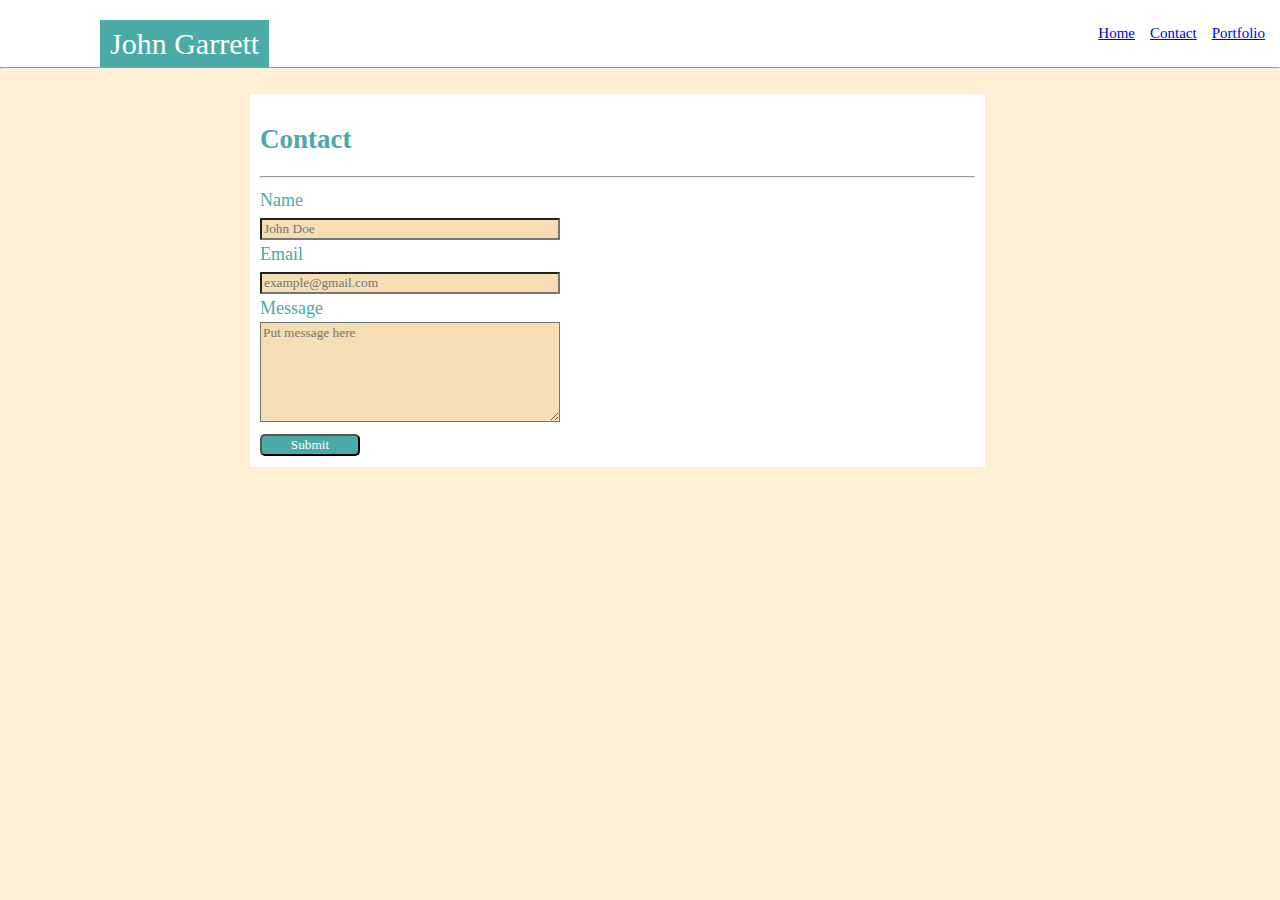
==== contact.html @ 51d5c867 "add about me" ====
<!DOCTYPE html>
<html lang="en-us">
    <head>
        <meta charset="UTF-8">  

        <!--my custom stylesheet-->
        <link rel="stylesheet" type="text/css" href="assets/css/style.css">

        <title>John Garrett's Portfolio</title>       
       
    </head>

    <body>        
        <header>
            <div class="box">John Garrett</div>              

                <!--Nav bar-->

            <a class="nav-link" href="portfolio.html">Portfolio<span class="sr-only"></span></a>
            <a class="nav-link" href="contact.html">Contact<span class="sr-only"></span></a>   
            <a class="nav-link" href="index.html">Home<span class="sr-only"></span></a>            
            <hr width="100%">
        </header>

        <!-- Contact From -->
        
        <div class="container">
            <section id="contactInfo">  
                <h2>Contact</h2>
                <hr width="100%"> 
                <form>
                    <label>Name</label><br><input type="text" id="name" placeholder="John Doe"><br>
                    <label>Email</label><br><input type="text" id="email" placeholder="example@gmail.com"><br>
                    <label>Message</label><br><textarea id="customMessage" placeholder="Put message here"></textarea><br>
                    <input type="button" id="btnSubmit" class="mybutton" value="Submit" onclick="">
                </form>       
                                  
            </section>  
        </div>  
        
    </body>
</html>
---- assets/css/style.css ----
/*
======================================
Custom Styles
======================================
*/

/*
======================================
Index page
======================================
*/

* {
    box-sizing: border-box;   
  }

body{
    padding: 0;
    margin: 0;
    font-family: Georgia, "Times New Roman", Times, serif; 
    color: #333;
    background: #FFEFD5;
    font-size: 18px;
    line-height: 150%;
}

header{    
    padding-top: 20px;
    margin: 0;
    margin-bottom: 20px;
    font-size: 30px;
    background-color: white;
    text-align: left;
}

.nav-link {       
    float: right;       
    margin-right: 15px;    
    font-size: 15px;
}
.nav-link:hover{
    color: red;
}

.box{
    background: #4aaaa5;  
    color: white;  
    max-width: 250px;  
    margin-left: 100px;  
    padding: 10px;
    float: left;
}

.container{   
    width: 1050px;    
    height: 100%;
}

#bioInfo,
#bioImage {
  float: left;
  background-color: white;
  padding: 10px;
}

#bioInfo {
  width: 70%;  
  margin: 25px auto 100px 250px;
}

#bioImage {
  width: 200px;
  height: 200px;
  margin: 10px;  
}

footer {
    padding: 10px;
    clear: both;
    margin-top: 20px;   
    text-align: center;
    font-size: smaller;
    background: grey;
    border-top: 8px solid #4aaaa5;
  }

/*
======================================
Contact Page
======================================
*/

#contactInfo{
    color: #4aaaa5;
    width: 70%;  
    margin: 25px auto 100px 250px;
    background-color: white;
    padding: 10px;
}

label{
    width: 200px;
    display: inline-block;
    font-family: Georgia, "Times New Roman", Times, serif;
}

input{
    width: 300px;
    font-family: Georgia, "Times New Roman", Times, serif;
    background-color: wheat;
}

textarea{
    width: 300px;
    height: 100px;
    font-family: Georgia, "Times New Roman", Times, serif;
    background-color: wheat;
}

textarea:focus, input:focus  {
    background-color: white;
}

.mybutton{
    color: #fff;
    background-color: #4aaaa5;
    border-radius: 5px;
    width: 100px;    
    cursor: pointer;
}

.mybutton:hover{
    background-color: #b200ff;
    box-shadow: 0 8px 16px 0 rgba(0,0,0,0.2), 0 6px 20px 0 rgba(0,0,0,0.19);
}

/*
======================================
Portfolio Page
======================================
*/

#portfo{
    color: #4aaaa5;
    width: 70%;      
    margin: 25px auto 100px 250px;
    background-color: white;
    padding: 10px;   
    overflow:visible;    
    overflow-y: hidden; 
}

img{
    width: 200px;
    height: 200px;    
    margin: 20px;
}

#hangman{
    border: 1px solid black;
}

.parent-div {
    position: relative;
    float: left;
}

.childBox{
    position: absolute;    
    background-color: #4aaaa5;
    color: white;
    padding: 0;    
    z-index: 1;
    left: 20px;
    top: 157px;
    right: 20px;
    text-align: center;
    
}
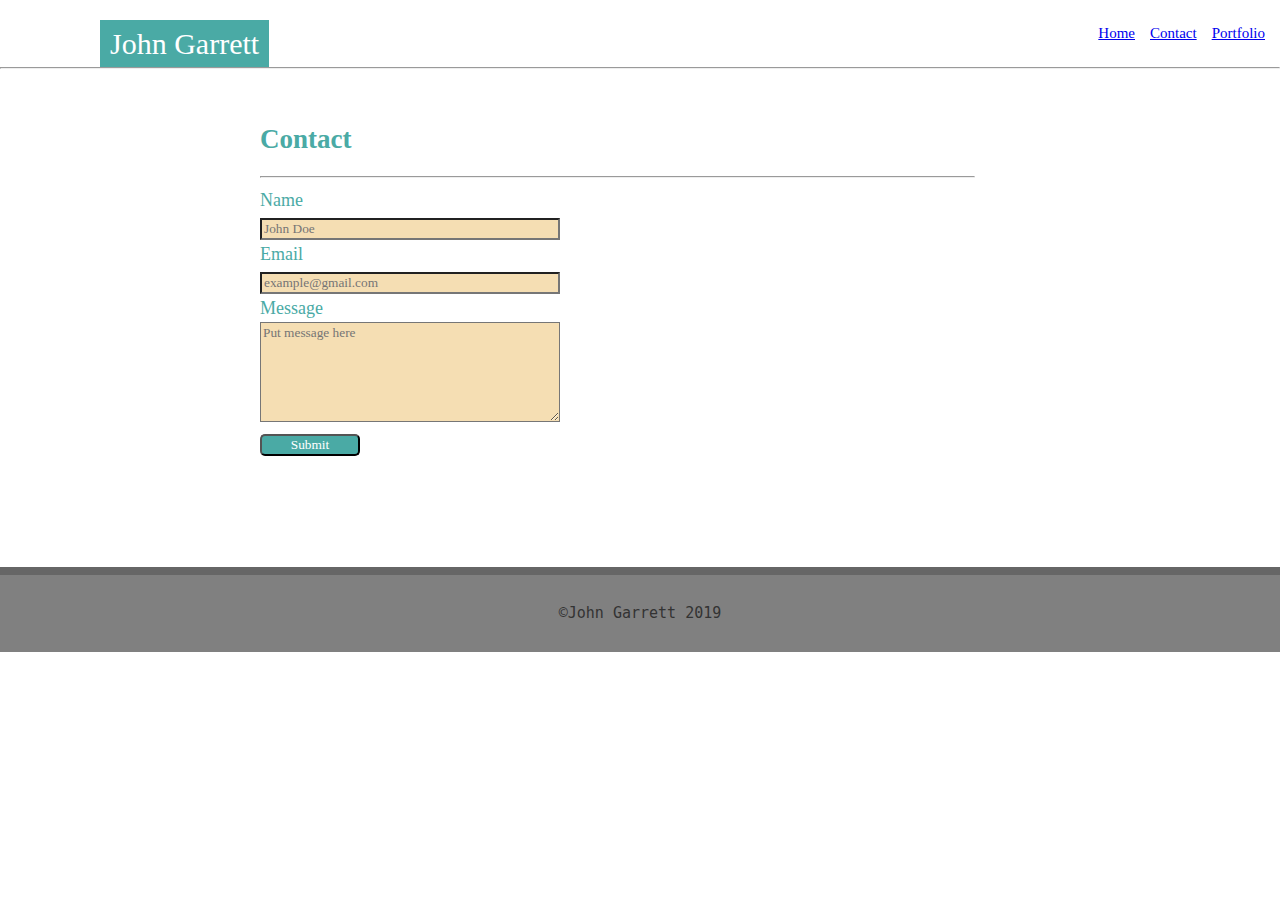
==== commit 3f1f9c61: "added some comments" ====
--- a/contact.html
+++ b/contact.html
@@ -37,6 +37,10 @@
                                   
             </section>  
         </div>  
-        
+        <footer class="footer">           
+            <p><code>&copy;John Garrett 2019</code></p>
+        </footer>
     </body>
-</html>+</html>
+
+<!-- Still need to add image links, and to buttons for when a user hovers their cursor over them.-->--- a/assets/css/style.css
+++ b/assets/css/style.css
@@ -19,9 +19,10 @@
     margin: 0;
     font-family: Georgia, "Times New Roman", Times, serif; 
     color: #333;
-    background: #FFEFD5;
+    background: url(https://s3-us-west-2.amazonaws.com/s.cdpn.io/652/confectionary.png);
     font-size: 18px;
     line-height: 150%;
+    
 }
 
 header{    
@@ -29,7 +30,7 @@
     margin: 0;
     margin-bottom: 20px;
     font-size: 30px;
-    background-color: white;
+    background-color: ffffff;
     text-align: left;
 }
 
@@ -81,7 +82,7 @@
     text-align: center;
     font-size: smaller;
     background: grey;
-    border-top: 8px solid #4aaaa5;
+    border-top: 8px solid #666666;
   }
 
 /*
@@ -94,7 +95,7 @@
     color: #4aaaa5;
     width: 70%;  
     margin: 25px auto 100px 250px;
-    background-color: white;
+    background: url(https://s3-us-west-2.amazonaws.com/s.cdpn.io/652/confectionary.png);
     padding: 10px;
 }
 
@@ -144,7 +145,7 @@
     color: #4aaaa5;
     width: 70%;      
     margin: 25px auto 100px 250px;
-    background-color: white;
+    background: url(https://s3-us-west-2.amazonaws.com/s.cdpn.io/652/confectionary.png);
     padding: 10px;   
     overflow:visible;    
     overflow-y: hidden; 
@@ -176,4 +177,6 @@
     right: 20px;
     text-align: center;
     
-}+}
+
+/* <!-- Still need to add image links, and to buttons for when a user hovers their cursor over them.--> */
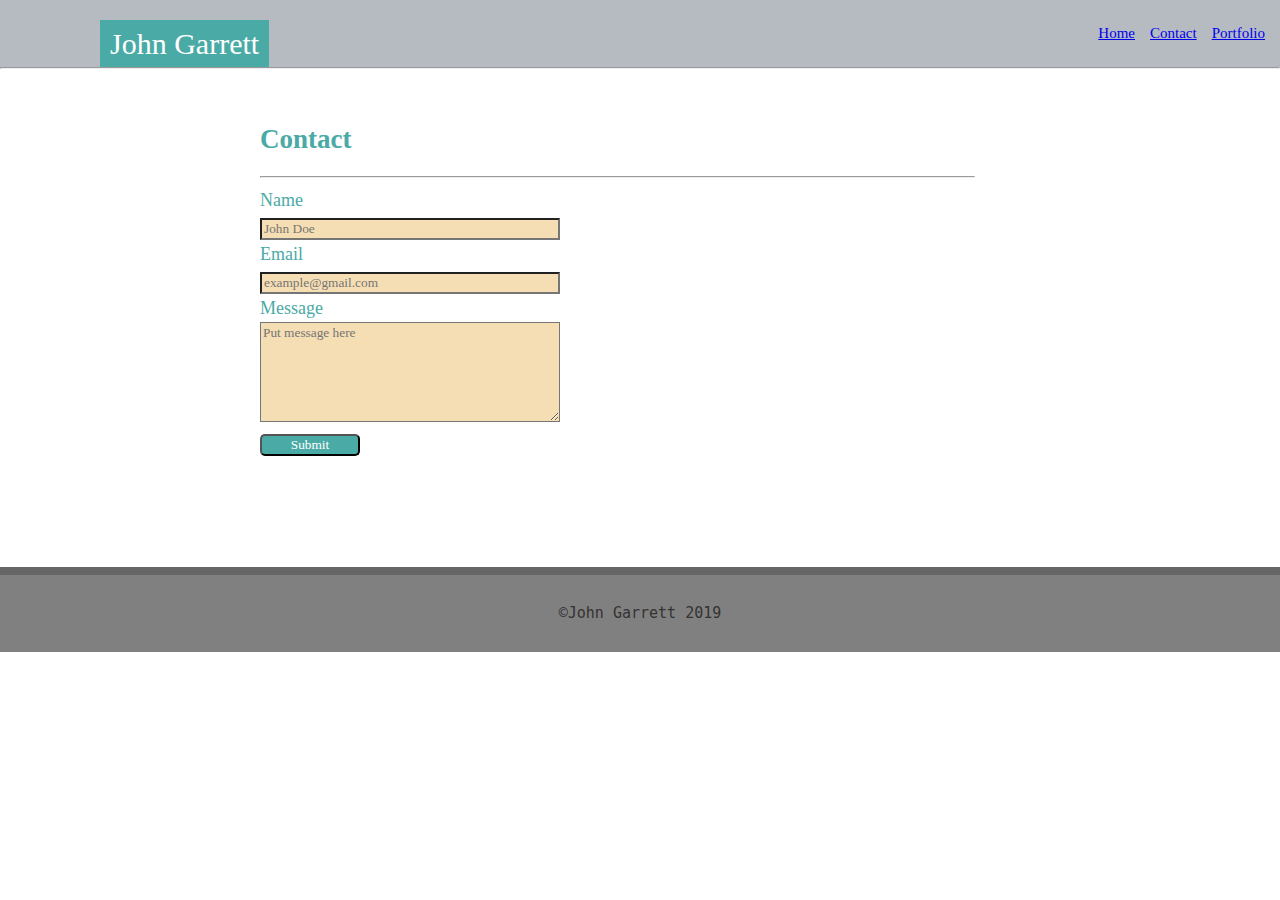
==== commit 06e4983b: "fixed border" ====
--- a/contact.html
+++ b/contact.html
@@ -43,4 +43,4 @@
     </body>
 </html>
 
-<!-- Still need to add image links, and to buttons for when a user hovers their cursor over them.-->+<!-- Still need to add image links, and to buttons for when a user hovers their cursor over them.-->
--- a/assets/css/style.css
+++ b/assets/css/style.css
@@ -30,8 +30,9 @@
     margin: 0;
     margin-bottom: 20px;
     font-size: 30px;
-    background-color: ffffff;
+    background-color: #2345;
     text-align: left;
+    /*border-bottom: 30px solid #2345;*/
 }
 
 .nav-link {       
@@ -179,4 +180,5 @@
     
 }
 
-/* <!-- Still need to add image links, and to buttons for when a user hovers their cursor over them.--> */
+/*Still need to add image links, and to buttons for when a user hovers their cursor over them */
+
